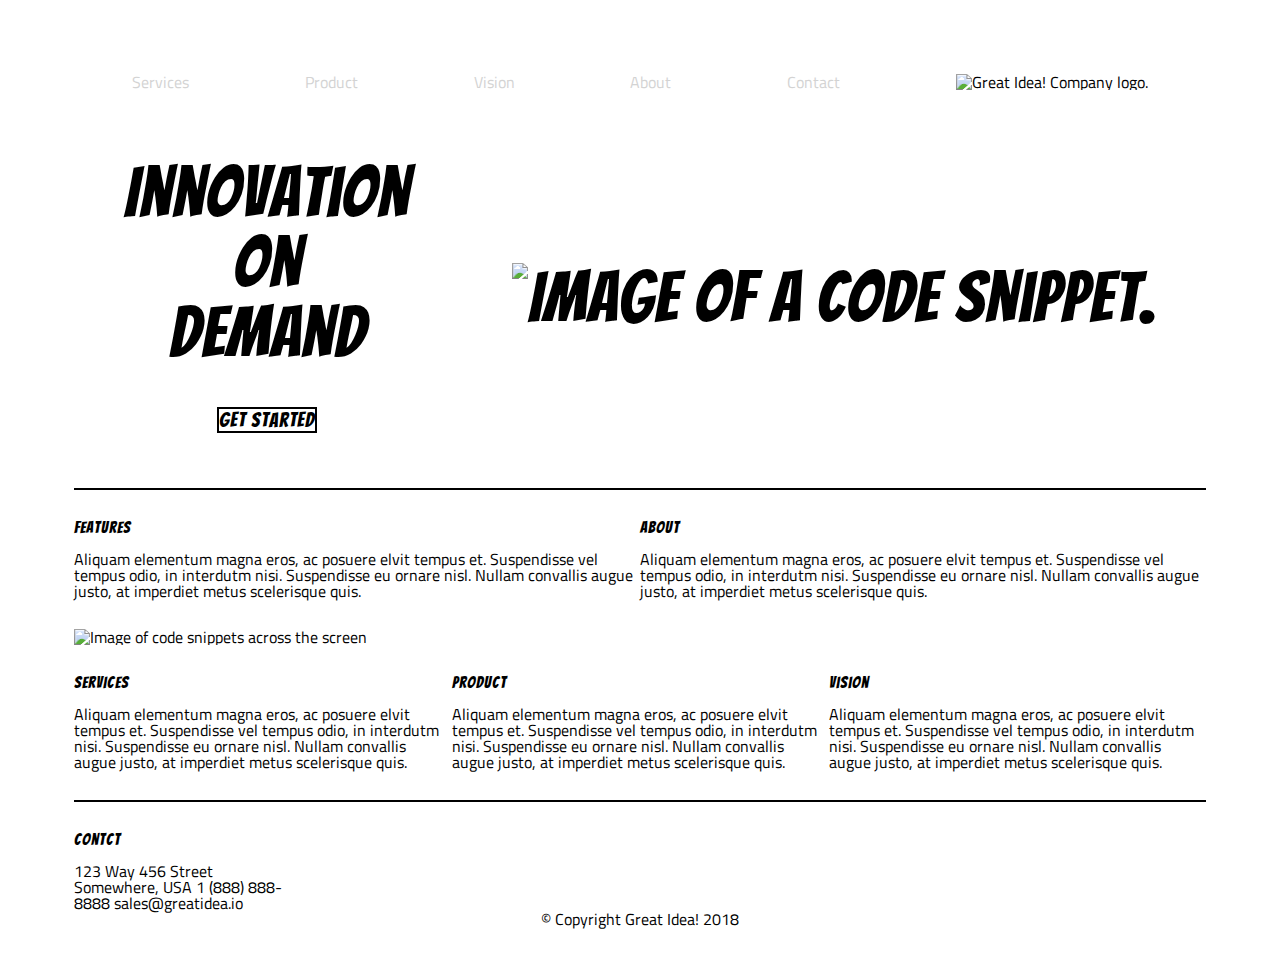
==== index.html @ a17910c0 "added html and css from previous assignment as instructed" ====
<!doctype html>

<html lang="en">
<head>
  <meta charset="utf-8">
  <title>Great Idea - Responsive I</title>

  <link href="https://fonts.googleapis.com/css?family=Bangers|Titillium+Web" rel="stylesheet">
  <link rel="stylesheet" href="css/index.css">

</head>

<!-- Use past code you created here for Great Idea Web Page or past solution for Great Idea Web Page HTML here! -->
<div class="container">

  <body>
    <header>
      <nav>
        <a href="#">Services</a>
        <a href="#">Product</a>
        <a href="#">Vision</a>
        <a href="#">About</a>
        <a href="#">Contact</a>
        <img class="logo" src="img/logo.png" alt="Great Idea! Company logo.">
      </nav>

    </header>
    <section>
      <h2>
        <div>
          Innovation<br>
          On<br>
          Demand<br>
          <span id="button">Get Started</span>
        </div>
        <img class="round-img" src="img/header-img.png" alt="Image of a code snippet.">
      </h2>

    </section>
    <section>
      <div class="subsection1">
        <div>

          <h3>
            Features
          </h3>
          <p>
            Aliquam elementum magna eros, ac posuere elvit tempus et. Suspendisse vel tempus odio, in interdutm nisi.
            Suspendisse eu ornare nisl. Nullam convallis augue justo, at imperdiet metus scelerisque quis.
          </p>
        </div>
        <div>

          <h3>
            About
          </h3>
          <p>
            Aliquam elementum magna eros, ac posuere elvit tempus et. Suspendisse vel tempus odio, in interdutm nisi.
            Suspendisse eu ornare nisl. Nullam convallis augue justo, at imperdiet metus scelerisque quis.
          </p>
        </div>
      </div>
      <img class="middle-img" src="img/mid-page-accent.jpg" alt="Image of code snippets across the screen">
      <div class="subsection2">
        <div>

          <h3>
            Services
          </h3>
          <p>
            Aliquam elementum magna eros, ac posuere elvit tempus et. Suspendisse vel tempus odio, in interdutm nisi.
            Suspendisse eu ornare nisl. Nullam convallis augue justo, at imperdiet metus scelerisque quis.
          </p>
        </div>
        <div>

          <h3>
            Product
          </h3>
          <p>
            Aliquam elementum magna eros, ac posuere elvit tempus et. Suspendisse vel tempus odio, in interdutm nisi.
            Suspendisse eu ornare nisl. Nullam convallis augue justo, at imperdiet metus scelerisque quis.
          </p>
        </div>
        <div>

          <h3>
            Vision
          </h3>
          <p>
            Aliquam elementum magna eros, ac posuere elvit tempus et. Suspendisse vel tempus odio, in interdutm nisi.
            Suspendisse eu ornare nisl. Nullam convallis augue justo, at imperdiet metus scelerisque quis.
          </p>
        </div>
      </div>
    </section>
    <footer>
      <div style="width: 20%;">

        <h3>
          Contct
        </h3>
        123 Way 456 Street
        Somewhere, USA
        1 (888) 888-8888
        sales@greatidea.io
      </div>
      <div style="text-align: center; width: 100%;">
        &copy; Copyright Great Idea! 2018
      </div>
    </footer>
  </body>
</div>

</html>
---- css/index.css ----
/* Use your own code or past solution for Great Idea Web Page CSS here! */

/* http://meyerweb.com/eric/tools/css/reset/ 
   v2.0 | 20110126
   License: none (public domain)
*/

html, body, div, span, applet, object, iframe,
h1, h2, h3, h4, h5, h6, p, blockquote, pre,
a, abbr, acronym, address, big, cite, code,
del, dfn, em, img, ins, kbd, q, s, samp,
small, strike, strong, sub, sup, tt, var,
b, u, i, center,
dl, dt, dd, ol, ul, li,
fieldset, form, label, legend,
table, caption, tbody, tfoot, thead, tr, th, td,
article, aside, canvas, details, embed, 
figure, figcaption, footer, header, hgroup, 
menu, nav, output, ruby, section, summary,
time, mark, audio, video {
	margin: 0;
	padding: 0;
	border: 0;
	font-size: 100%;
	font: inherit;
	vertical-align: baseline;
}
/* HTML5 display-role reset for older browsers */
article, aside, details, figcaption, figure, 
footer, header, hgroup, menu, nav, section {
	display: block;
}
body {
	line-height: 1;
}
ol, ul {
	list-style: none;
}
blockquote, q {
	quotes: none;
}
blockquote:before, blockquote:after,
q:before, q:after {
	content: '';
	content: none;
}
table {
	border-collapse: collapse;
	border-spacing: 0;
}

/* Set every element's box-sizing to border-box */
* {
	box-sizing: border-box;
	/* border: 2px solid red !important; */
}

html, body {
    height: 100%;
	font-family: 'Titillium Web', sans-serif;
	margin: 3%;
	
}

h1, h2, h3, h4, h5 {
    font-family: 'Bangers', cursive;
    letter-spacing: 1px;
    margin-bottom: 15px;
}

nav a {
	text-decoration: none;
	color: lightgrey;
	/* border: 1px solid red; */
}
nav {
display: flex;	
justify-content: space-around;
align-items: center;
margin-bottom: 6%;
}

#button {
font-size: 20px;
border: 2px solid black;
}

h2{
	display: flex;
	justify-content: space-between;
	align-items: center;
	font-size: 70px;
	/* border: 2px solid red; */
	margin: 0px 50px;

	text-align: center;
}
.subsection1 {
	display: flex;
	border-top: 2px solid black;
		/* columns: 2; */
	padding: 30px 0px;
	margin-top: 50px;
}
.subsection2 {
	display: flex;
	border-bottom: 2px solid black;
	/* columns: 3; */
	padding: 30px 0px;
}
.subsection1 div{
	
}
.round-img {
	/* border: 2px solid red; */
	
}
footer {
	padding-top: 30px;
}
.middle-img{
	display:block;
	margin: 0 auto;
}
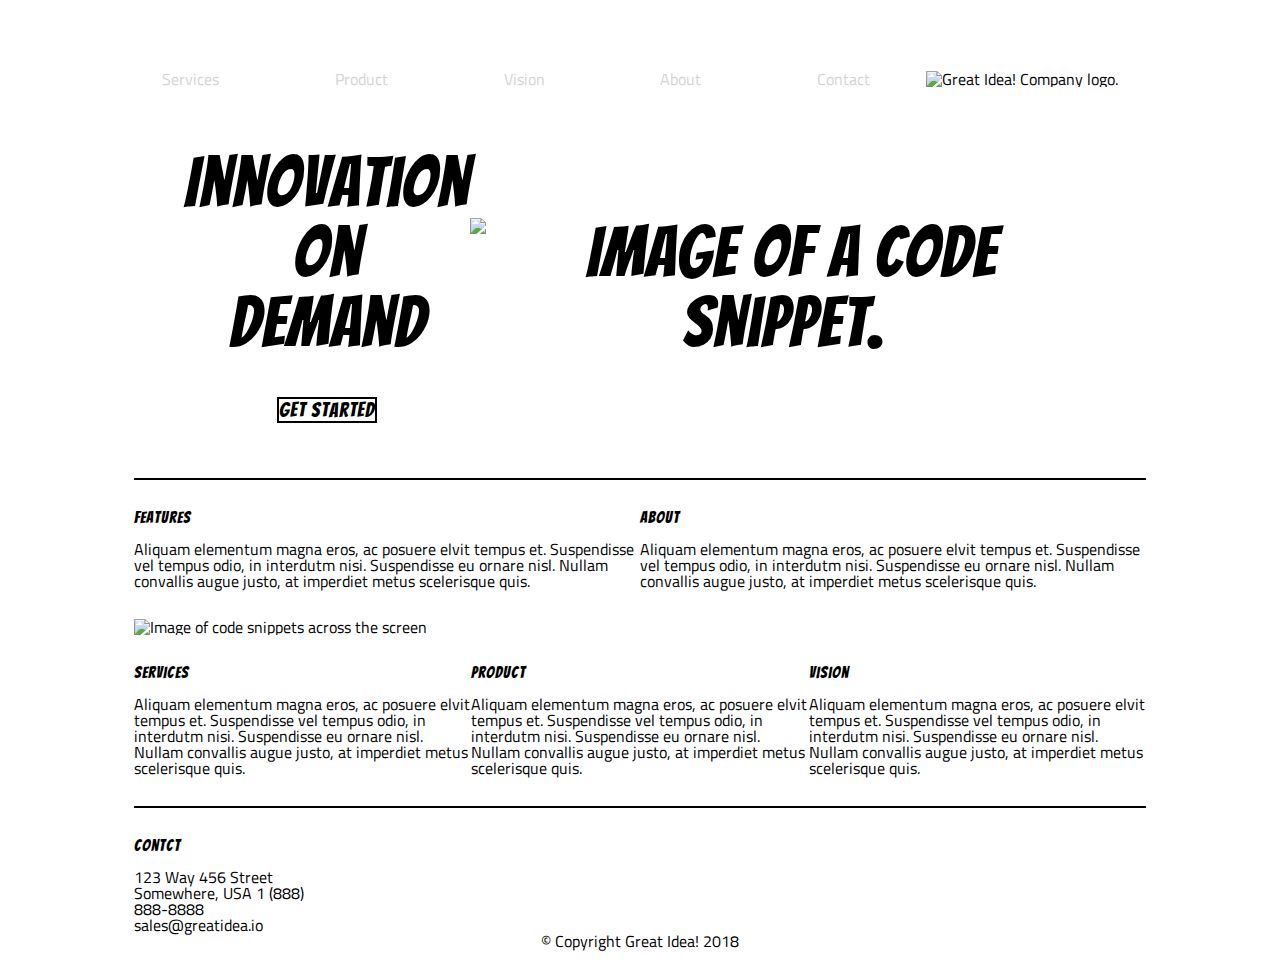
==== commit 3c00c79e: "added tablet view chages" ====
--- a/index.html
+++ b/index.html
@@ -3,6 +3,7 @@
 <html lang="en">
 <head>
   <meta charset="utf-8">
+  <meta content="width=device-width, initial-scale=1">
   <title>Great Idea - Responsive I</title>
 
   <link href="https://fonts.googleapis.com/css?family=Bangers|Titillium+Web" rel="stylesheet">
@@ -16,11 +17,13 @@
   <body>
     <header>
       <nav>
-        <a href="#">Services</a>
-        <a href="#">Product</a>
-        <a href="#">Vision</a>
-        <a href="#">About</a>
-        <a href="#">Contact</a>
+        <div>
+          <a href="#">Services</a>
+          <a href="#">Product</a>
+          <a href="#">Vision</a>
+          <a href="#">About</a>
+          <a href="#">Contact</a>
+        </div>
         <img class="logo" src="img/logo.png" alt="Great Idea! Company logo.">
       </nav>
 
--- a/css/index.css
+++ b/css/index.css
@@ -58,10 +58,14 @@
 html, body {
     height: 100%;
 	font-family: 'Titillium Web', sans-serif;
-	margin: 3%;
+	margin: 3% auto;
+	max-width: 1100px;
+
 	
 }
-
+.container {
+	margin: 0 4%;
+}
 h1, h2, h3, h4, h5 {
     font-family: 'Bangers', cursive;
     letter-spacing: 1px;
@@ -79,7 +83,11 @@
 align-items: center;
 margin-bottom: 6%;
 }
-
+nav div {
+	width: 70%;
+	display: flex;
+	justify-content: space-between;
+}
 #button {
 font-size: 20px;
 border: 2px solid black;
@@ -121,4 +129,23 @@
 .middle-img{
 	display:block;
 	margin: 0 auto;
+	width: 100%;
 }
+@media(max-width:800px){
+section .round-img {
+	display: none;
+}	
+nav {
+	flex-direction: column-reverse;
+}
+nav div {
+	width: 100%;
+	margin-top: 4%;
+}
+h2 {
+	justify-content: center;
+}
+}
+@media (max-width: 500px){
+	
+}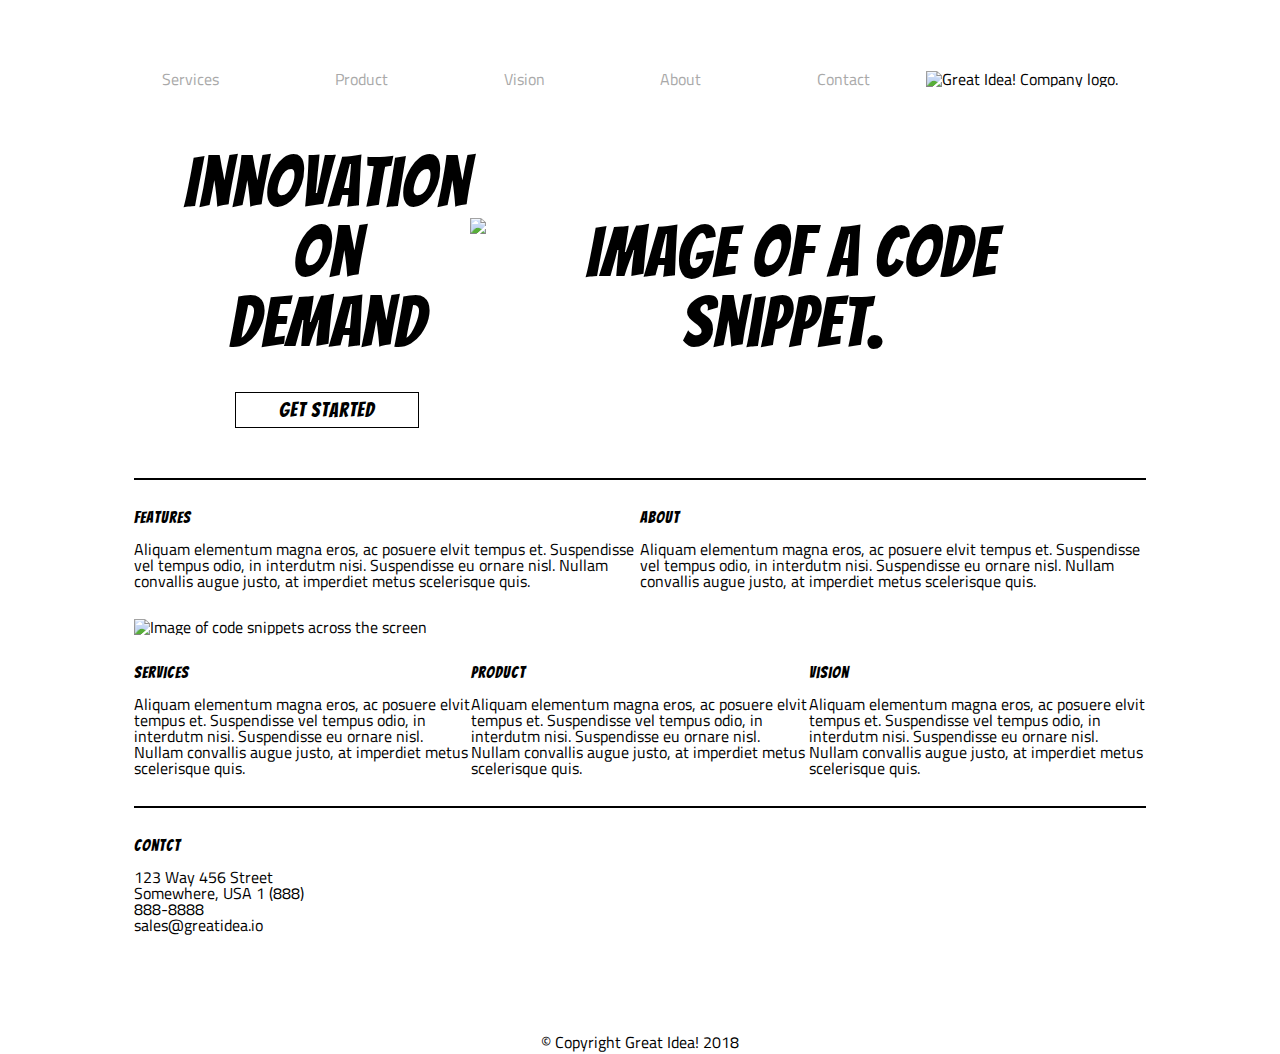
==== commit ebd9adf2: "added mobile view" ====
--- a/index.html
+++ b/index.html
@@ -108,7 +108,7 @@
         1 (888) 888-8888
         sales@greatidea.io
       </div>
-      <div style="text-align: center; width: 100%;">
+      <div style="text-align: center; width: 100%; margin-top: 10%;">
         &copy; Copyright Great Idea! 2018
       </div>
     </footer>
--- a/css/index.css
+++ b/css/index.css
@@ -74,7 +74,7 @@
 
 nav a {
 	text-decoration: none;
-	color: lightgrey;
+	color: darkgrey;
 	/* border: 1px solid red; */
 }
 nav {
@@ -90,7 +90,8 @@
 }
 #button {
 font-size: 20px;
-border: 2px solid black;
+border: 1px solid black;
+padding: 2% 15%;
 }
 
 h2{
@@ -147,5 +148,24 @@
 }
 }
 @media (max-width: 500px){
-	
-}+	nav div {
+		flex-direction: column;
+		align-items: center;
+	}
+	nav div a {
+		width: 100%;
+		padding: 4% 0;
+		border-bottom: 1px solid grey;
+		text-align: center;
+		font-size: 150%;
+	}
+	.subsection1, .subsection2 {
+		display: block;
+	}
+	.subsection1 p, .subsection2 p {
+		margin-bottom: 10%;
+	}
+	h3 {
+		margin-top: 5%;
+	}
+}
